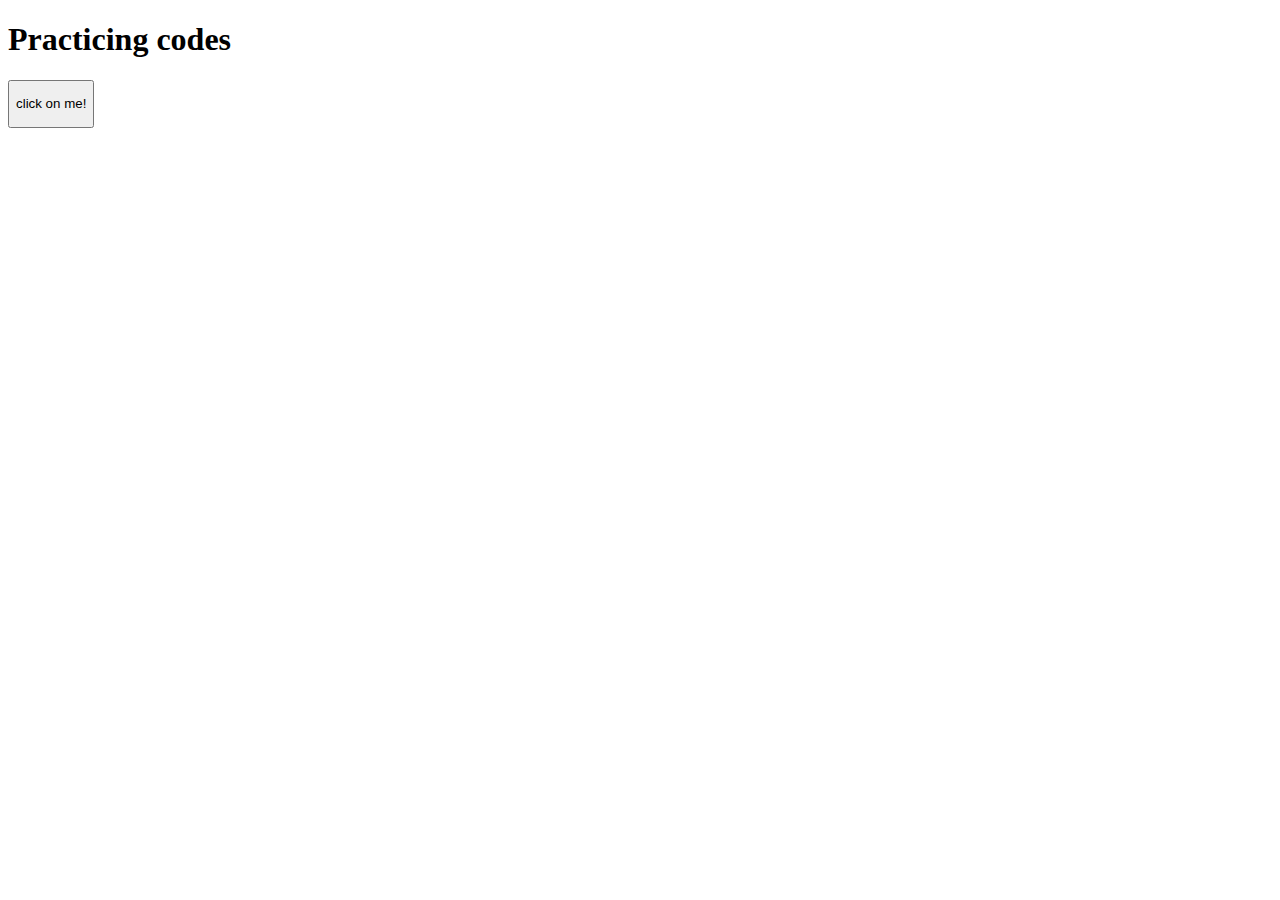
==== index2.html @ fbf09653 "make a button in html file" ====
<!DOCTYPE html>
<html>
    <head>
        <title>Practicing codes</title>
    </head>
    <body>
        <h1 class="header-title">Practicing codes</h1>
        <!-- make active button -->
        <button class ="active-btn">
            <p>click on me!</p>
        </button>
        <script src="helper.js"></script>
        <script src="Element.js"></script>
    </body>
</html>
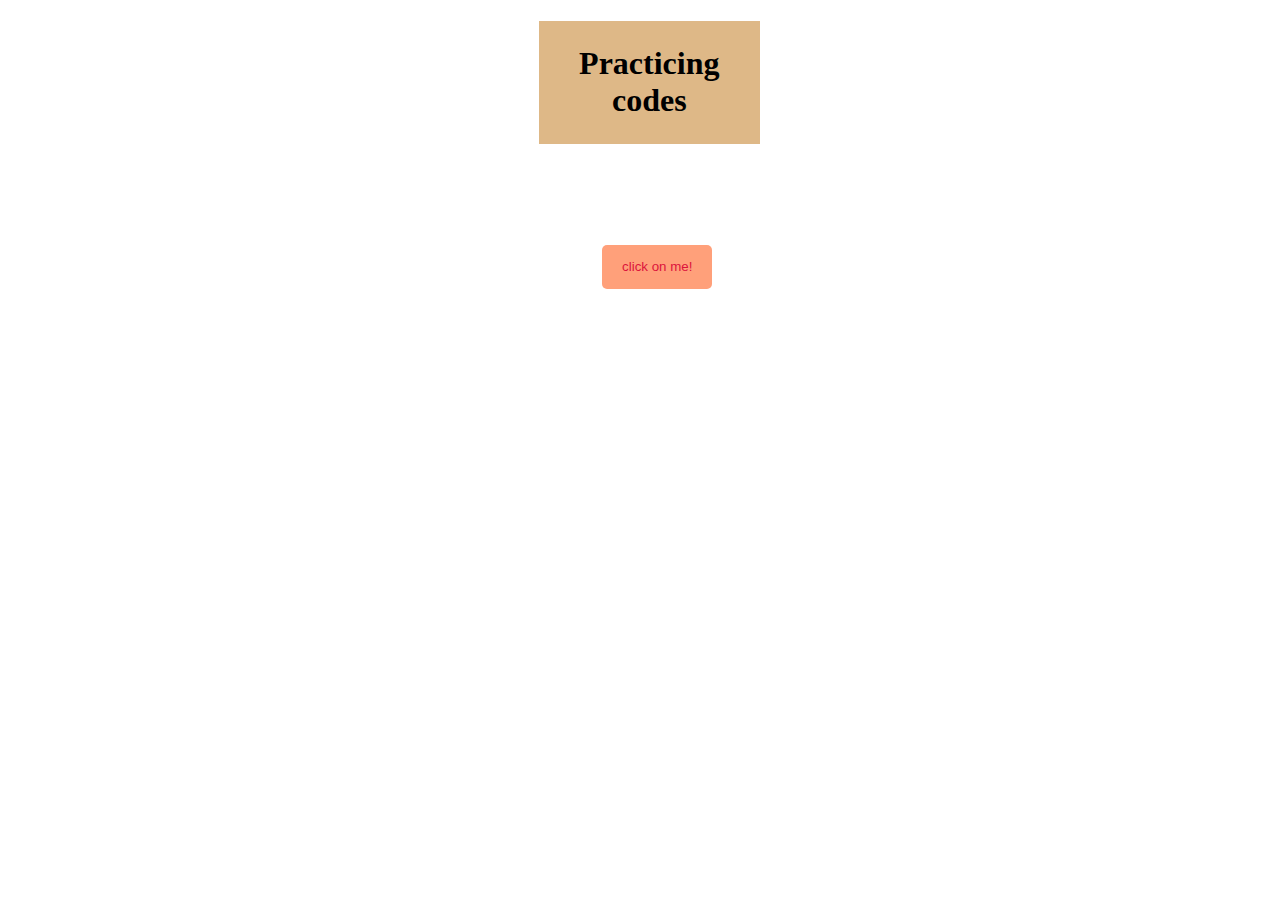
==== commit ae4d9731: "make an active button that show alert by message Hello world" ====
--- a/index2.html
+++ b/index2.html
@@ -2,11 +2,14 @@
 <html>
     <head>
         <title>Practicing codes</title>
+        <link rel="stylesheet" href="style.css">
     </head>
     <body>
-        <h1 class="header-title">Practicing codes</h1>
+        <div class="header-title">
+            <h1>Practicing codes</h1>
+        </div>
         <!-- make active button -->
-        <button class ="active-btn">
+        <button id ="active-btn">
             <p>click on me!</p>
         </button>
         <script src="helper.js"></script>
--- a/style.css
+++ b/style.css
@@ -0,0 +1,24 @@
+.header-title{
+    width: 17%;
+    padding: 3px;
+    background-color: burlywood;
+    margin-left: 42%;
+    margin-top: 21px;
+    text-align: center;
+}
+#active-btn{
+    margin-top: 101px;
+    margin-left: 47%;
+    background-color: lightsalmon;
+    border: none;
+    border-radius: 5px;
+    padding-left: 20px;
+    padding-right: 20px;
+    color: crimson;
+    transition: 1.5s;
+}
+#active-btn:hover{
+    padding-left: 28px;
+    padding-right: 28px;
+    cursor: pointer;
+}
